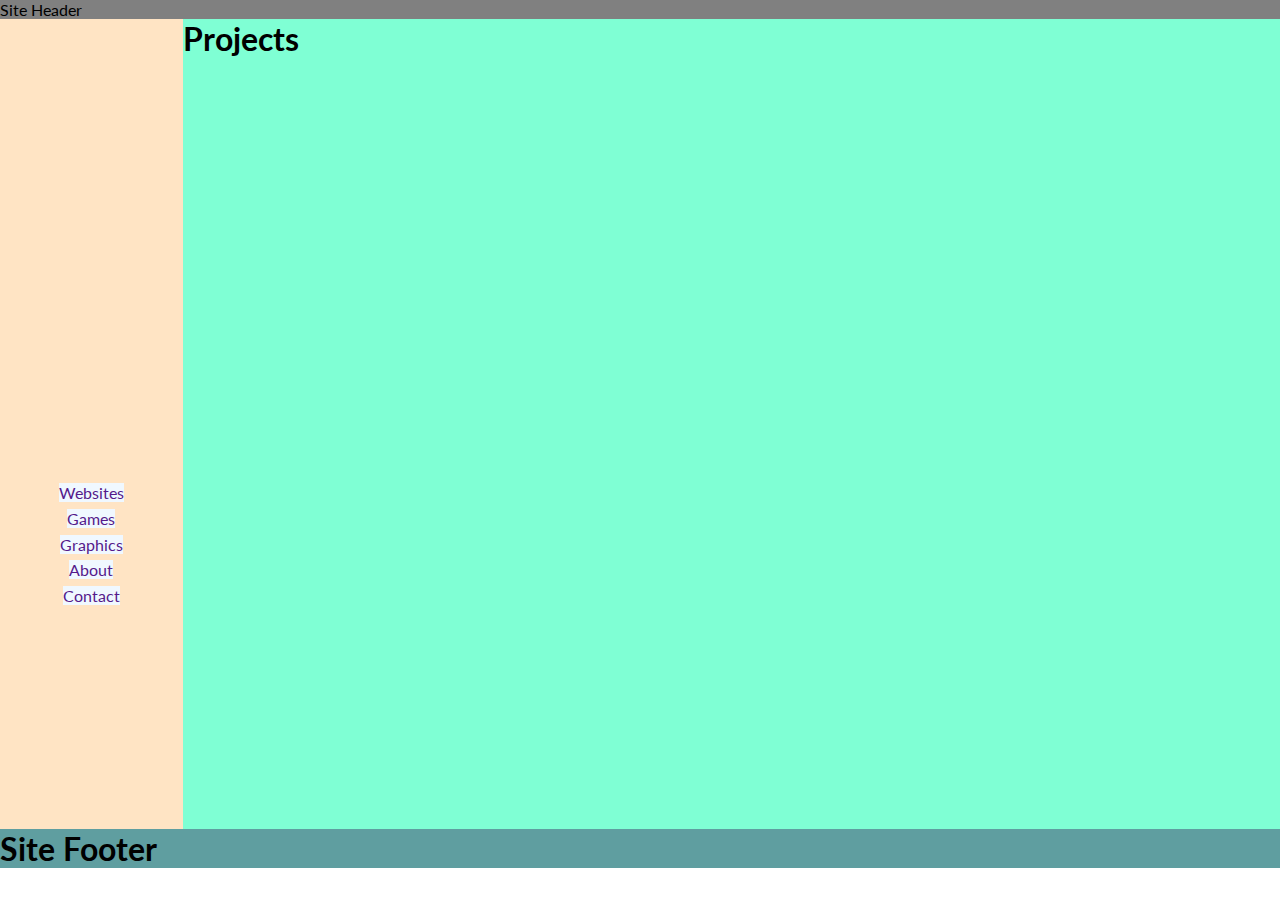
==== index.html @ 80ff23f9 "layout work" ====
<!DOCTYPE html>
<html lang="en">

<head>
  <meta charset="UTF-8">
  <meta name="viewport" content="width=device-width, initial-scale=1.0">
  <meta http-equiv="X-UA-Compatible" content="ie=edge">
  <link rel="stylesheet" href="https://use.fontawesome.com/releases/v5.3.1/css/all.css" integrity="sha384-mzrmE5qonljUremFsqc01SB46JvROS7bZs3IO2EmfFsd15uHvIt+Y8vEf7N7fWAU"
    crossorigin="anonymous">
  <link rel="stylesheet" href="css/styles.css">
  <title>Game Jam Junkie</title>
</head>

<body>
  <section id="page">
    <header id="site-header">Site Header</header>
    <section id="navigation">
      <img src='http://unsplash.it/200/75?random' alt='' class="logo" />
      <ul class="main-nav">
        <li><a href="" class="nav-item">Websites</a></li>
        <li><a href="" class="nav-item">Games</a></li>
        <li><a href="" class="nav-item">Graphics</a></li>
        <li><a href="" class="nav-item">About</a></li>
        <li><a href="" class="nav-item">Contact</a></li>
      </ul>
    </section>
    <section id="projects">
      <h1>Projects</h1>
    </section>
    <footer id="site-footer">
      <h1>Site Footer</h1>
    </footer>
  </section>
</body>

</html>
---- css/styles.css ----
@import url('https://fonts.googleapis.com/css?family=Lato');

* {
  margin: 0;
  padding: 0;
}

body {
  font-family: 'Lato', sans-serif;
}

a {
  text-decoration: none;
}

/* Utilities */
/* End Utitilies */
#page {
  display: grid;
  width: 100%;
  grid-template-areas:
    "header header header"
    "nav projects projects"
    "nav projects projects"
    "nav projects projects"
    "footer footer footer";
  grid-template-columns: 1fr 6fr;
}

#site-header {
  grid-area: header;
  background-color: grey;
}

#navigation {
  grid-area: nav;
  background-color: bisque;
  height: 90vh;
  display: flex;
  flex-direction: column;
  justify-content: space-evenly;
}

#projects {
  grid-area: projects;
  background-color: aquamarine;
}

#site-footer {
  grid-area: footer;
  background-color: cadetblue;
}

.logo {
  padding: 10px;
  align-items: flex-start;
  order: 1;
}

.main-nav {
  text-align: center;
  order: 2;
}

.nav-item {
  line-height: 1.6em;
  background-color: aliceblue;
}
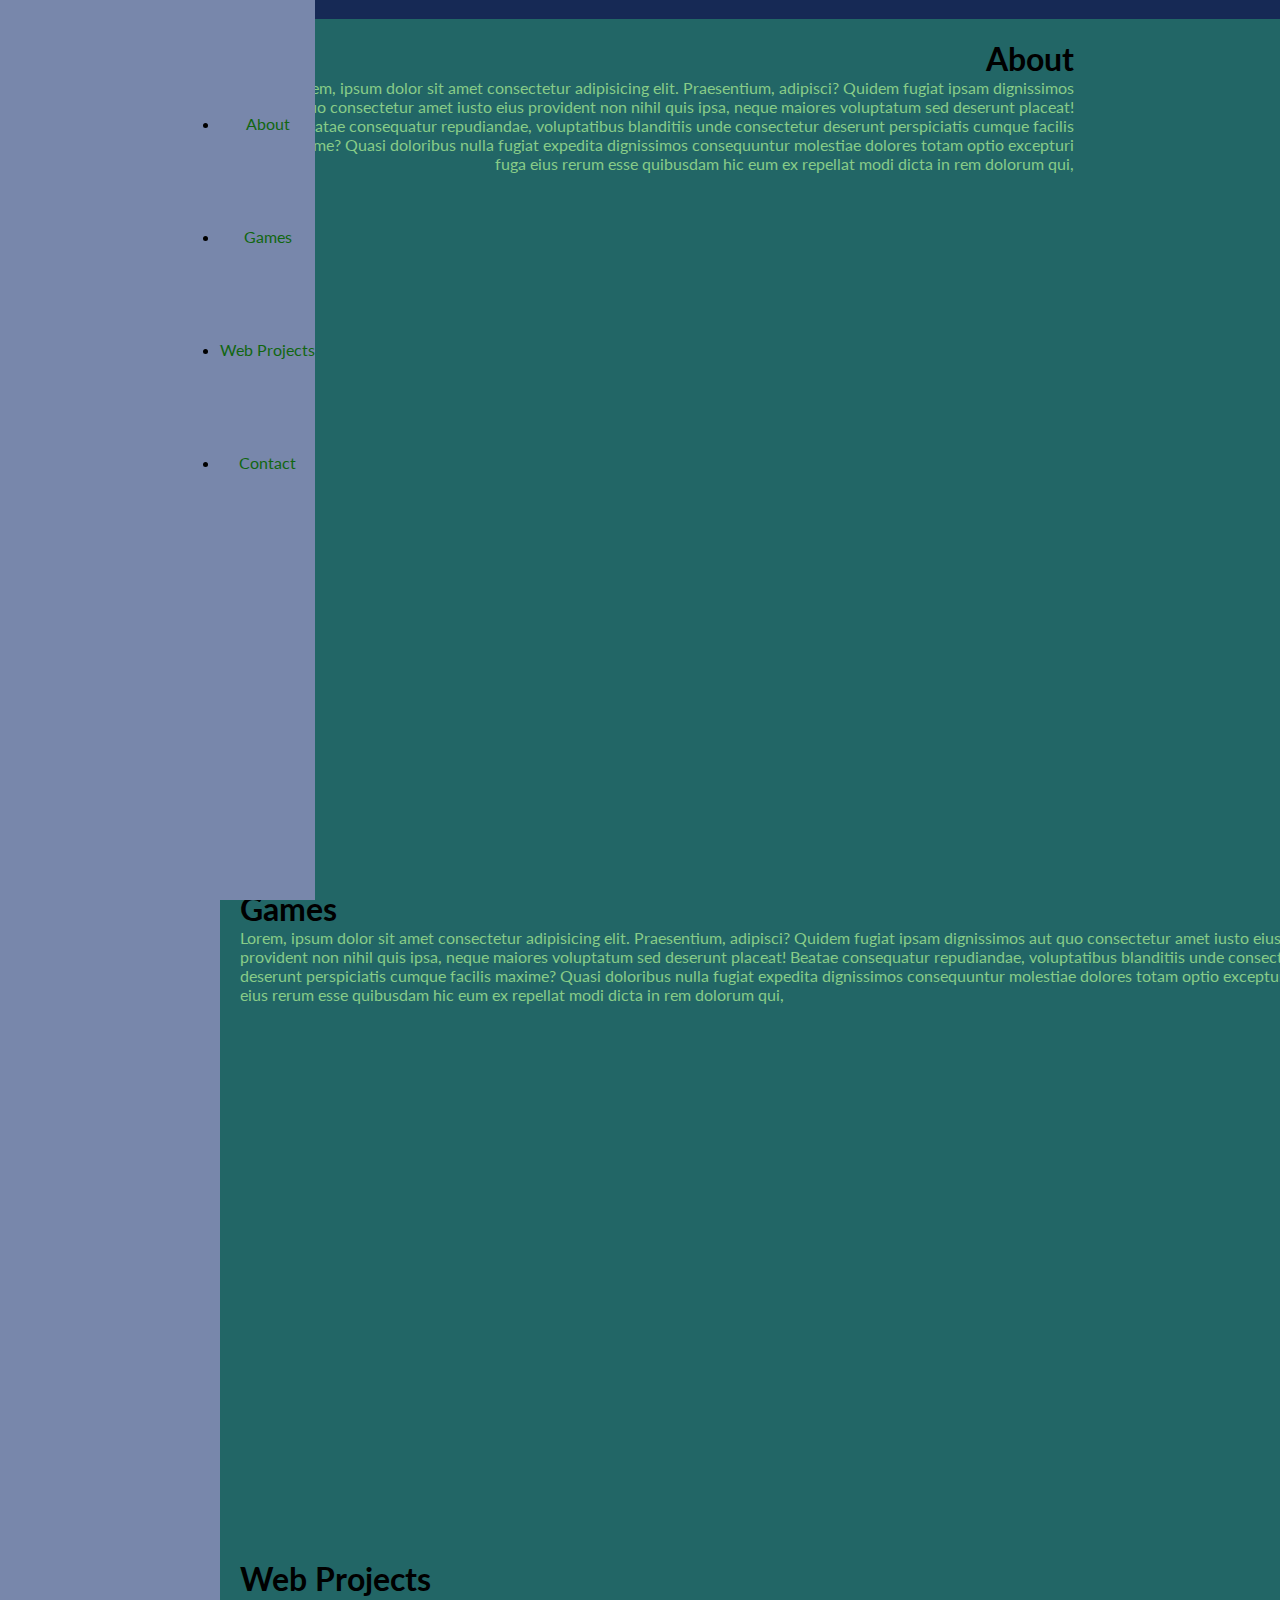
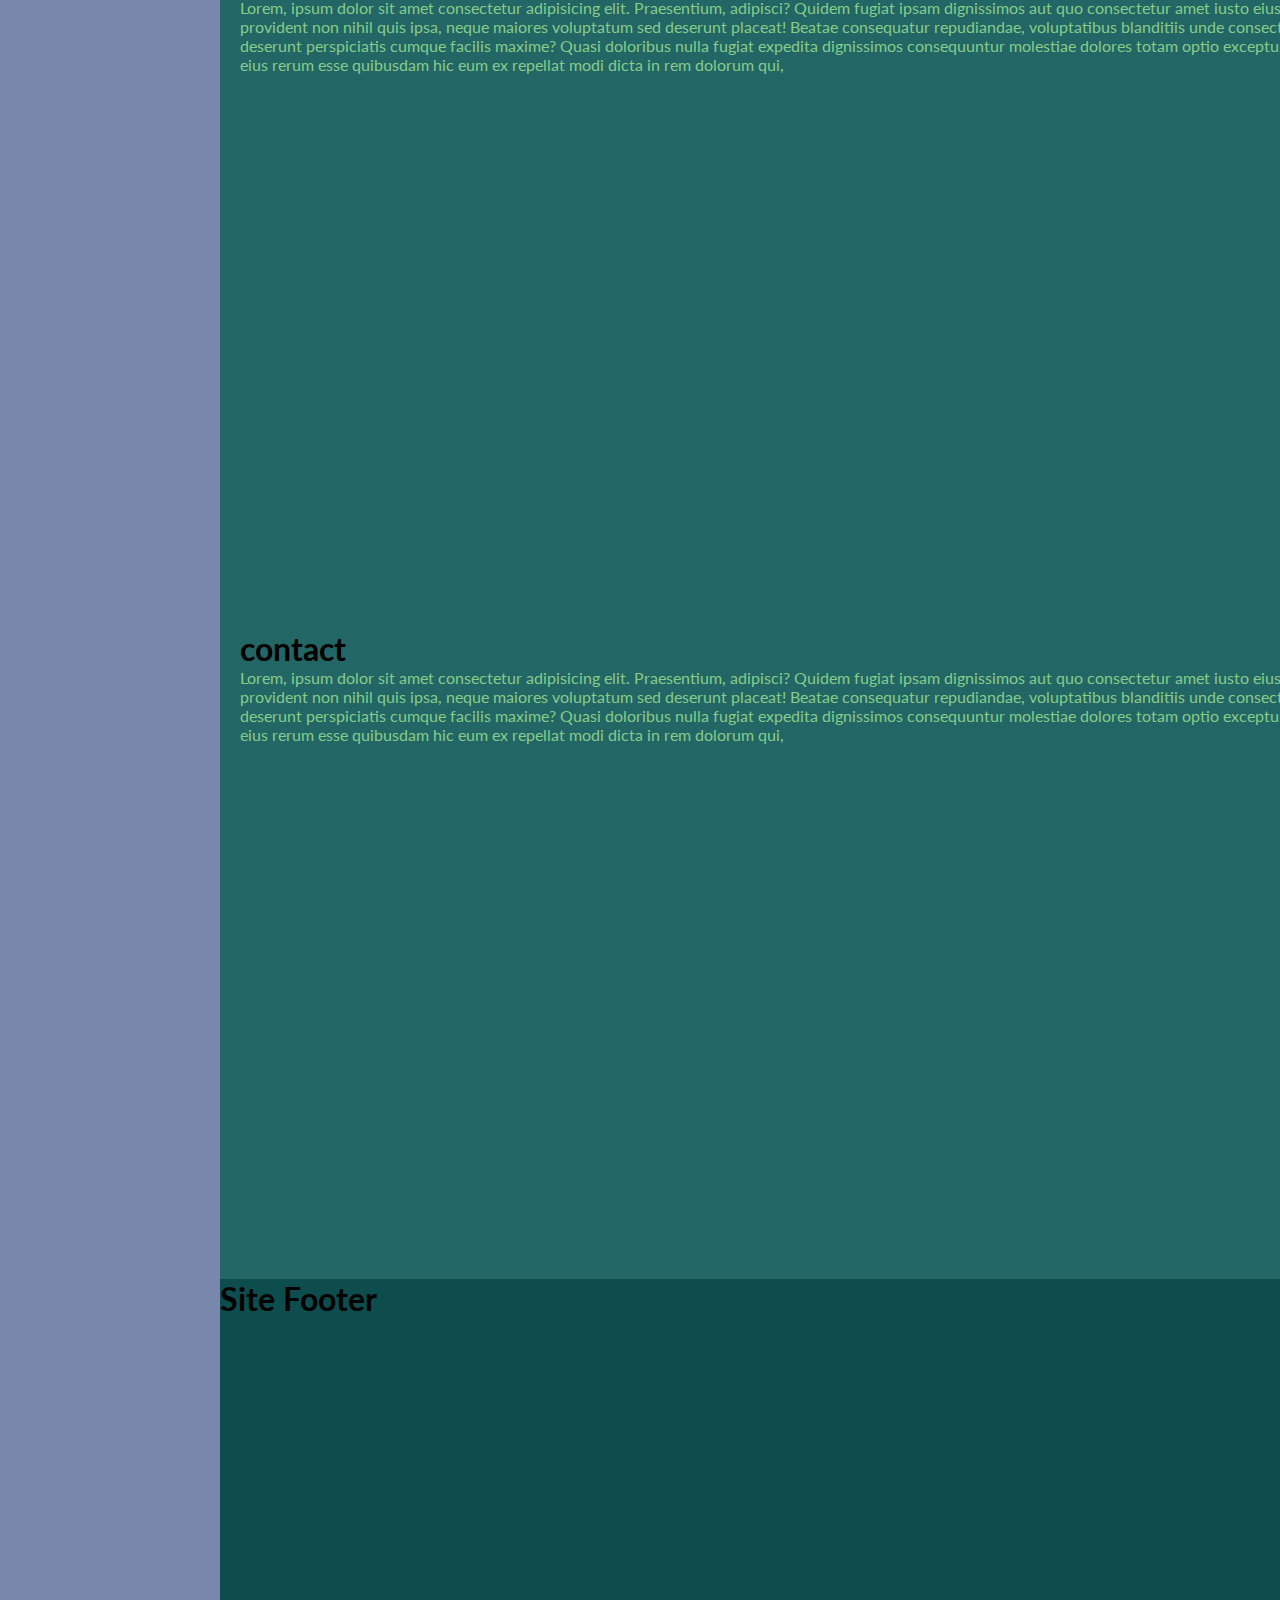
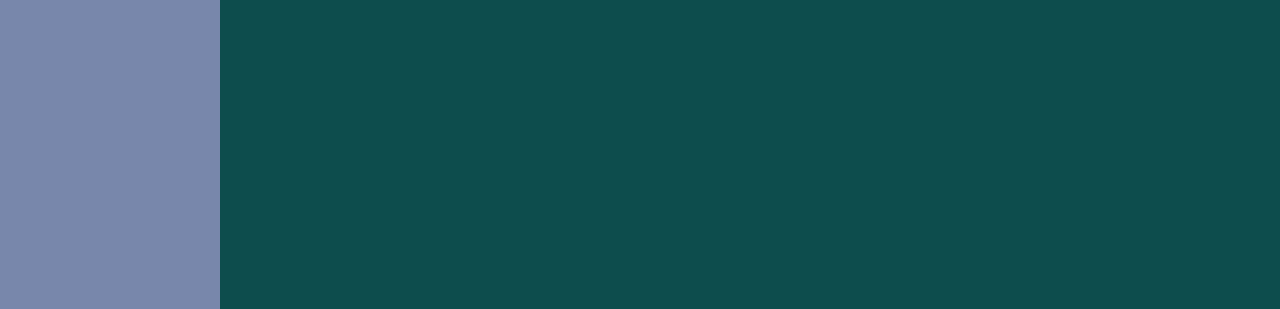
==== commit 0b252a23: "minor layout tweaks" ====
--- a/index.html
+++ b/index.html
@@ -14,23 +14,65 @@
 <body>
   <section id="page">
     <header id="site-header">Site Header</header>
-    <section id="navigation">
-      <img src='http://unsplash.it/200/75?random' alt='' class="logo" />
+    <nav id="navigation">
+      <a href="index.html"><img src='http://unsplash.it/200/75?random' alt='' class="logo" /></a>
       <ul class="main-nav">
-        <li><a href="" class="nav-item">Websites</a></li>
-        <li><a href="" class="nav-item">Games</a></li>
-        <li><a href="" class="nav-item">Graphics</a></li>
-        <li><a href="" class="nav-item">About</a></li>
-        <li><a href="" class="nav-item">Contact</a></li>
+        <li><a href="#about" class="nav-item">About</a></li>
+        <li><a href="#games" class="nav-item">Games</a></li>
+        <li><a href="#web-projects" class="nav-item">Web Projects</a></li>
+        <li><a href="#contact" class="nav-item">Contact</a></li>
       </ul>
+    </nav>
+    <section id="main">
+      <section id="about">
+        <div>
+            <img src='http://unsplash.it/200/200?random' alt=''/>
+        </div>
+        <div class="container">
+          <h1>About</h1>
+          <p>Lorem, ipsum dolor sit amet consectetur adipisicing elit. Praesentium, adipisci? Quidem fugiat ipsam
+            dignissimos aut quo consectetur amet iusto eius provident non nihil quis ipsa, neque maiores voluptatum sed
+            deserunt placeat! Beatae consequatur repudiandae, voluptatibus blanditiis unde consectetur deserunt
+            perspiciatis cumque facilis maxime? Quasi doloribus nulla fugiat expedita dignissimos consequuntur molestiae
+            dolores totam optio excepturi fuga eius rerum esse quibusdam hic eum ex repellat modi dicta in rem dolorum qui,
+          </p>
+        </div>
+        
+      </section>
+      <section id="games">
+        <h1>Games</h1>
+        <p>Lorem, ipsum dolor sit amet consectetur adipisicing elit. Praesentium, adipisci? Quidem fugiat ipsam
+          dignissimos aut quo consectetur amet iusto eius provident non nihil quis ipsa, neque maiores voluptatum sed
+          deserunt placeat! Beatae consequatur repudiandae, voluptatibus blanditiis unde consectetur deserunt
+          perspiciatis cumque facilis maxime? Quasi doloribus nulla fugiat expedita dignissimos consequuntur molestiae
+          dolores totam optio excepturi fuga eius rerum esse quibusdam hic eum ex repellat modi dicta in rem dolorum qui,
+        </p>
+      </section>
+      <section id="web-projects">
+        <h1>Web Projects</h1>
+        <p>Lorem, ipsum dolor sit amet consectetur adipisicing elit. Praesentium, adipisci? Quidem fugiat ipsam
+          dignissimos aut quo consectetur amet iusto eius provident non nihil quis ipsa, neque maiores voluptatum sed
+          deserunt placeat! Beatae consequatur repudiandae, voluptatibus blanditiis unde consectetur deserunt
+          perspiciatis cumque facilis maxime? Quasi doloribus nulla fugiat expedita dignissimos consequuntur molestiae
+          dolores totam optio excepturi fuga eius rerum esse quibusdam hic eum ex repellat modi dicta in rem dolorum qui,
+        </p>
+      </section>
+      <section id="contact">
+        <h1>contact</h1>
+        <p>Lorem, ipsum dolor sit amet consectetur adipisicing elit. Praesentium, adipisci? Quidem fugiat ipsam
+          dignissimos aut quo consectetur amet iusto eius provident non nihil quis ipsa, neque maiores voluptatum sed
+          deserunt placeat! Beatae consequatur repudiandae, voluptatibus blanditiis unde consectetur deserunt
+          perspiciatis cumque facilis maxime? Quasi doloribus nulla fugiat expedita dignissimos consequuntur molestiae
+          dolores totam optio excepturi fuga eius rerum esse quibusdam hic eum ex repellat modi dicta in rem dolorum qui,
+        </p>
+      </section>          
     </section>
-    <section id="projects">
-      <h1>Projects</h1>
-    </section>
+    
     <footer id="site-footer">
       <h1>Site Footer</h1>
     </footer>
   </section>
+
 </body>
 
 </html>--- a/css/styles.css
+++ b/css/styles.css
@@ -1,68 +1,135 @@
 @import url('https://fonts.googleapis.com/css?family=Lato');
 
+:root {
+	--primary: #226666;
+	--primary-light: #669999;
+	--primary-dark: #0d4d4d;
+	--secondary: #2e4272;
+	--secondary-light: #7887ab;
+	--secondary-dark: #162955;
+	--tern: #2d882d;
+	--tern-light: #88cc88;
+	--tern-dark: #116611;
+}
+
 * {
-  margin: 0;
-  padding: 0;
+	margin: 0;
+	padding: 0;
+}
+
+#main>* {
+	padding: 20px;
 }
 
 body {
-  font-family: 'Lato', sans-serif;
+	font-family: 'Lato', sans-serif;
+	background-color: var(--secondary-light);
+}
+
+p {
+	color: var(--tern-light);
 }
 
 a {
-  text-decoration: none;
+	text-decoration: none;
+	color: var(--tern-dark);
+}
+
+a:hover {
+	color: var(--tern-light);
+}
+
+img {
+	max-width: 100%;
+	max-height: 100%;
 }
 
 /* Utilities */
+.container {
+	max-width: 75%;
+}
+
+.centered {
+	text-align: center;
+}
+
 /* End Utitilies */
 #page {
-  display: grid;
-  width: 100%;
-  grid-template-areas:
-    "header header header"
-    "nav projects projects"
-    "nav projects projects"
-    "nav projects projects"
-    "footer footer footer";
-  grid-template-columns: 1fr 6fr;
+	display: grid;
+	width: 100%;
+	padding-left: 220px;
+	grid-template-areas:
+		"header header"
+		"main main"
+		"footer footer";
+	/* grid-template-columns: 1fr 1fr; */
+	/* grid-template-rows: 1fr 1fr; */
 }
 
 #site-header {
-  grid-area: header;
-  background-color: grey;
+	grid-area: header;
+	background-color: var(--secondary-dark);
 }
 
 #navigation {
-  grid-area: nav;
-  background-color: bisque;
-  height: 90vh;
-  display: flex;
-  flex-direction: column;
-  justify-content: space-evenly;
+	grid-area: nav;
+	background-color: var(--secondary-light);
+	height: 100vh;
+	position: fixed;
 }
 
-#projects {
-  grid-area: projects;
-  background-color: aquamarine;
+#main {
+	grid-area: main;
+	max-width: 90%;
+}
+
+#about {
+	background-color: var(--primary);
+	display: flex;
+	height: 90vh;
+}
+
+#about h1,
+#about p {
+	padding-left: 25px;
+	text-align: right;
+}
+
+#games {
+	background-color: var(--primary);
+	height: 70vh;
+}
+
+#web-projects {
+	background-color: var(--primary);
+	height: 70vh;
+}
+
+#contact {
+	grid-area: contact;
+	background-color: var(--primary);
+	height: 70vh;
 }
 
 #site-footer {
-  grid-area: footer;
-  background-color: cadetblue;
+	grid-area: footer;
+	background-color: var(--primary-dark);
+	height: 70vh;
 }
 
 .logo {
-  padding: 10px;
-  align-items: flex-start;
-  order: 1;
+	padding: 10px;
+	align-items: flex-start;
 }
 
 .main-nav {
-  text-align: center;
-  order: 2;
+	text-align: center;
+	display: flex;
+	height: 60%;
+	flex-direction: column;
+	justify-content: space-evenly;
 }
 
 .nav-item {
-  line-height: 1.6em;
-  background-color: aliceblue;
+	line-height: 1.6em;
 }